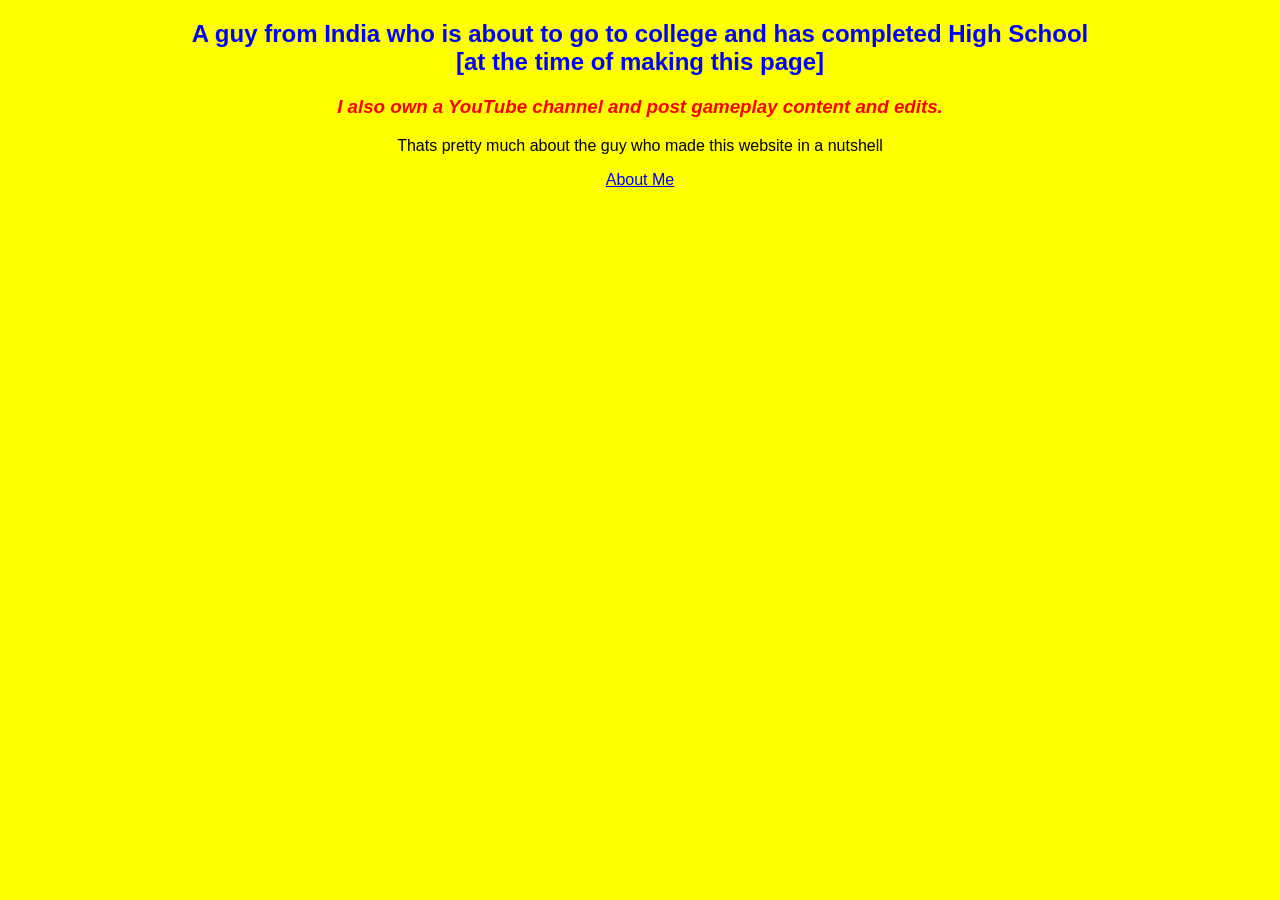
==== aboutme.html @ e2d3341f "." ====
<!DOCTYPE html>
<html>
    <head>
        <link rel="icon" type="image/x-icon" href="favicon.png">
        <title> About Me </title>
        <link rel="stylesheet" href="style.css">
    </head>
    <body>
        <h2> <b> A guy from India who is about to go to college and has completed High School <br> [at the time of making this page]</b></h2>
        <h3> <i> I also own a YouTube channel and post gameplay content and edits.</i></h3>
        <p> Thats pretty much about the guy who made this website in a nutshell</p>
        <a href="notaboutme.html"> About Me</a>
    </body>
</html>
---- style.css ----
body{
 text-align:center;
 font-family: Arial, Helvetica;    
 background: yellow;
}
h1 {
    color: purple;
}
h2 {
    color: blue;
}
h3 {
    color: red;
}
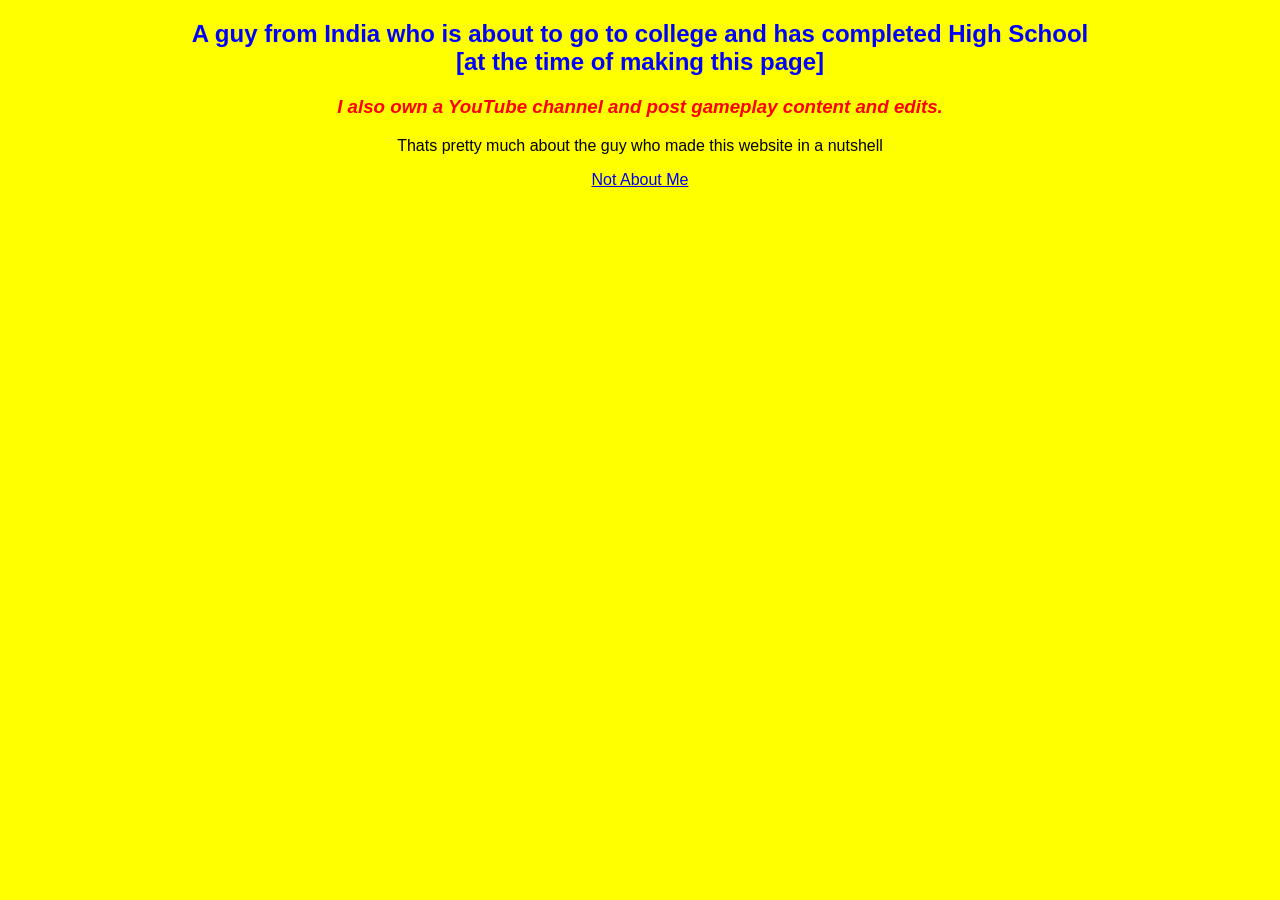
==== commit 91fd5cca: "." ====
--- a/aboutme.html
+++ b/aboutme.html
@@ -9,6 +9,6 @@
         <h2> <b> A guy from India who is about to go to college and has completed High School <br> [at the time of making this page]</b></h2>
         <h3> <i> I also own a YouTube channel and post gameplay content and edits.</i></h3>
         <p> Thats pretty much about the guy who made this website in a nutshell</p>
-        <a href="notaboutme.html"> About Me</a>
+        <a href="notaboutme.html"> Not About Me</a>
     </body>
-</html>+</html>
